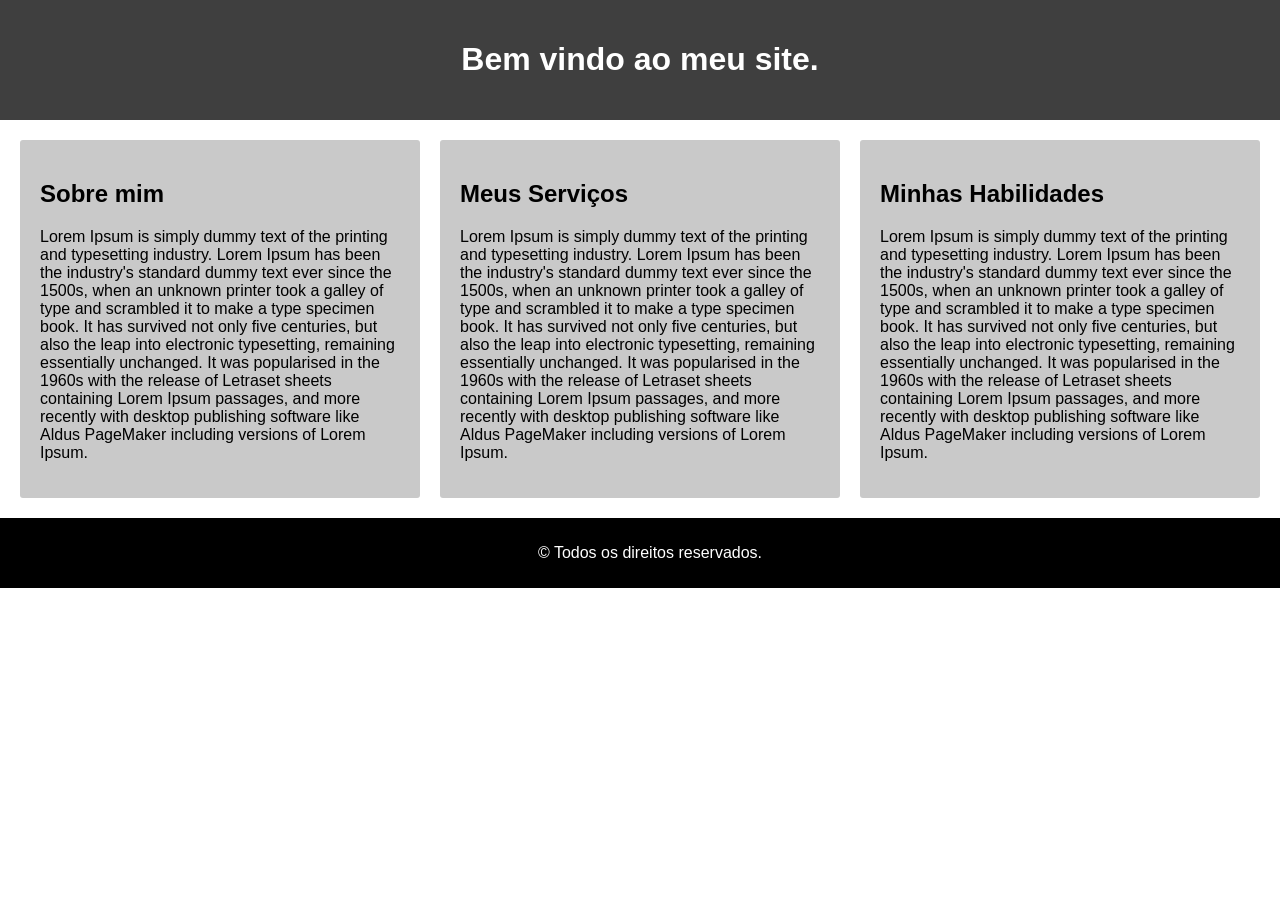
==== Aula_16.html @ 07d520c9 "a16" ====
<!DOCTYPE html>
<html lang="pt-br">
<head>
    <meta charset="UTF-8">
    <meta name="viewport" content="width=device-width, initial-scale=1.0">
    <title>Portifólio - Felipe</title>
        <link rel="stylesheet" href="aula_16.css">
</head>
<body>
    <header>
        <h1>Bem vindo ao meu site.</h1>
    </header>
    <main>
        <section class="content">
            <h2>Sobre mim</h2>
            <p>Lorem Ipsum is simply dummy text of the printing and typesetting industry. Lorem Ipsum has been the industry's standard dummy text ever since the 1500s, when an unknown printer took a galley of type and scrambled it to make a type specimen book. It has survived not only five centuries, but also the leap into electronic typesetting, remaining essentially unchanged. It was popularised in the 1960s with the release of Letraset sheets containing Lorem Ipsum passages, and more recently with desktop publishing software like Aldus PageMaker including versions of Lorem Ipsum.</p>
        </section>
        <section class="content">
            <h2>Meus Serviços</h2>
            <p>Lorem Ipsum is simply dummy text of the printing and typesetting industry. Lorem Ipsum has been the industry's standard dummy text ever since the 1500s, when an unknown printer took a galley of type and scrambled it to make a type specimen book. It has survived not only five centuries, but also the leap into electronic typesetting, remaining essentially unchanged. It was popularised in the 1960s with the release of Letraset sheets containing Lorem Ipsum passages, and more recently with desktop publishing software like Aldus PageMaker including versions of Lorem Ipsum.</p>
        </section>
        <section class="content">
            <h2>Minhas Habilidades</h2>
            <p>Lorem Ipsum is simply dummy text of the printing and typesetting industry. Lorem Ipsum has been the industry's standard dummy text ever since the 1500s, when an unknown printer took a galley of type and scrambled it to make a type specimen book. It has survived not only five centuries, but also the leap into electronic typesetting, remaining essentially unchanged. It was popularised in the 1960s with the release of Letraset sheets containing Lorem Ipsum passages, and more recently with desktop publishing software like Aldus PageMaker including versions of Lorem Ipsum.</p>
        </section>
    </main>

    <footer>
        <p>&copy; Todos os direitos reservados.</p>
    </footer>
</body>
</html>
---- aula_16.css ----
body{
    font-family: Arial, Helvetica, sans-serif;
    margin: 0;
}

header{
    background-color: rgb(63,63,63);
    color: #fff;
    padding: 20px;
    text-align: center;

}

main{
    display: grid;
    grid-template-columns: repeat(auto-fit,minmax(300px,1fr));
    gap: 20px;
    padding: 20px;
}

.content{
    background-color: rgb(201,201,201);
    padding: 20px;
    border-radius: 3px;
}

footer{
    background-color: black;
    color: #fff;
    text-align: center;
    padding: 10px;
    width: 100%;
}
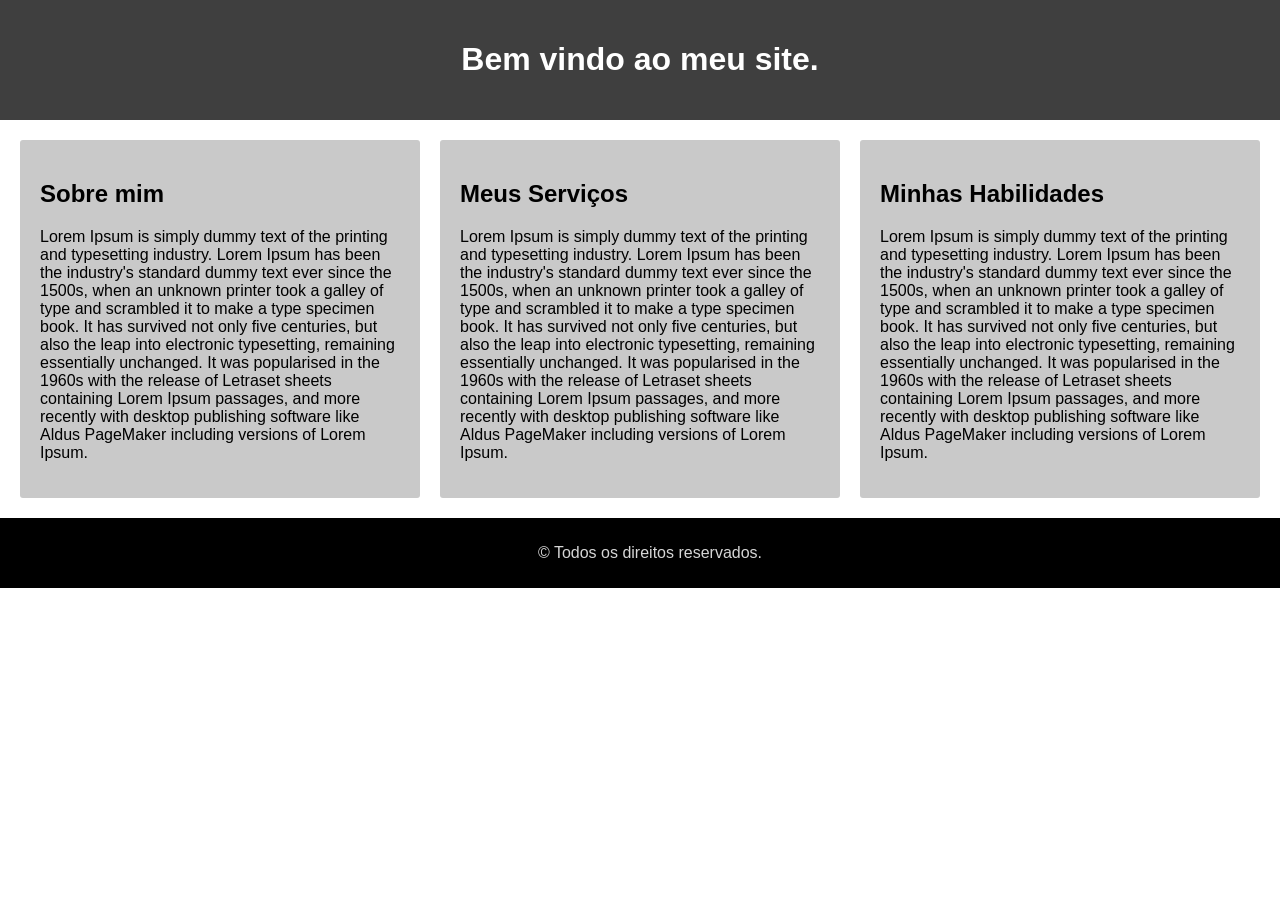
==== commit 54ab429a: "a16" ====
--- a/Aula_16.html
+++ b/Aula_16.html
@@ -24,9 +24,8 @@
             <p>Lorem Ipsum is simply dummy text of the printing and typesetting industry. Lorem Ipsum has been the industry's standard dummy text ever since the 1500s, when an unknown printer took a galley of type and scrambled it to make a type specimen book. It has survived not only five centuries, but also the leap into electronic typesetting, remaining essentially unchanged. It was popularised in the 1960s with the release of Letraset sheets containing Lorem Ipsum passages, and more recently with desktop publishing software like Aldus PageMaker including versions of Lorem Ipsum.</p>
         </section>
     </main>
-
     <footer>
-        <p>&copy; Todos os direitos reservados.</p>
+        <p>&copy; Todos os direitos reservados. </p>
     </footer>
 </body>
 </html>
--- a/aula_16.css
+++ b/aula_16.css
@@ -26,7 +26,7 @@
 
 footer{
     background-color: black;
-    color: #fff;
+    color: #d6d6d6;
     text-align: center;
     padding: 10px;
     width: 100%;
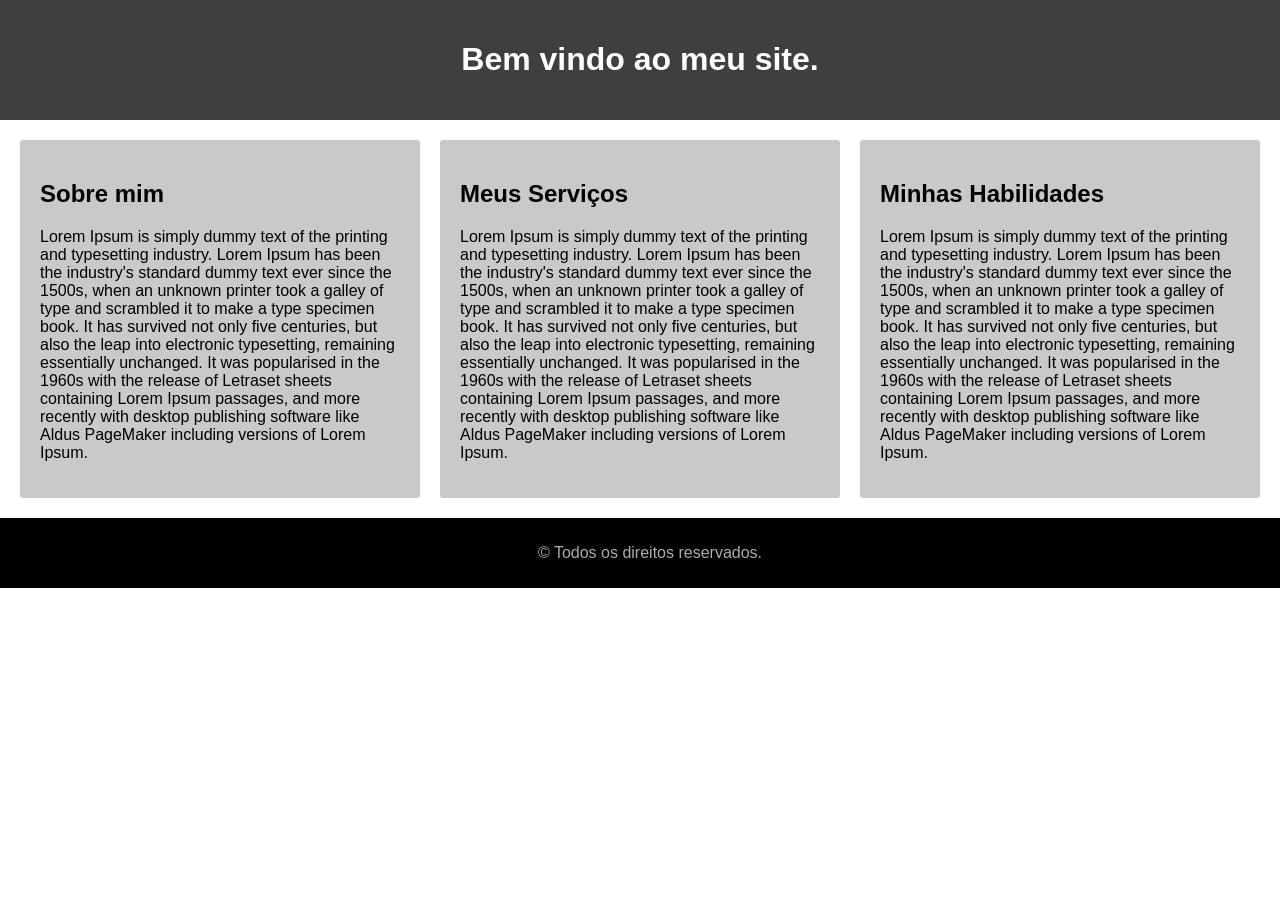
==== commit 4fb788bf: "16a" ====
--- a/Aula_16.html
+++ b/Aula_16.html
@@ -25,7 +25,7 @@
         </section>
     </main>
     <footer>
-        <p>&copy; Todos os direitos reservados. </p>
+        <p>&copy; Todos os direitos reservados.</p>
     </footer>
 </body>
 </html>
--- a/aula_16.css
+++ b/aula_16.css
@@ -26,7 +26,7 @@
 
 footer{
     background-color: black;
-    color: #d6d6d6;
+    color: #acacac;
     text-align: center;
     padding: 10px;
     width: 100%;
